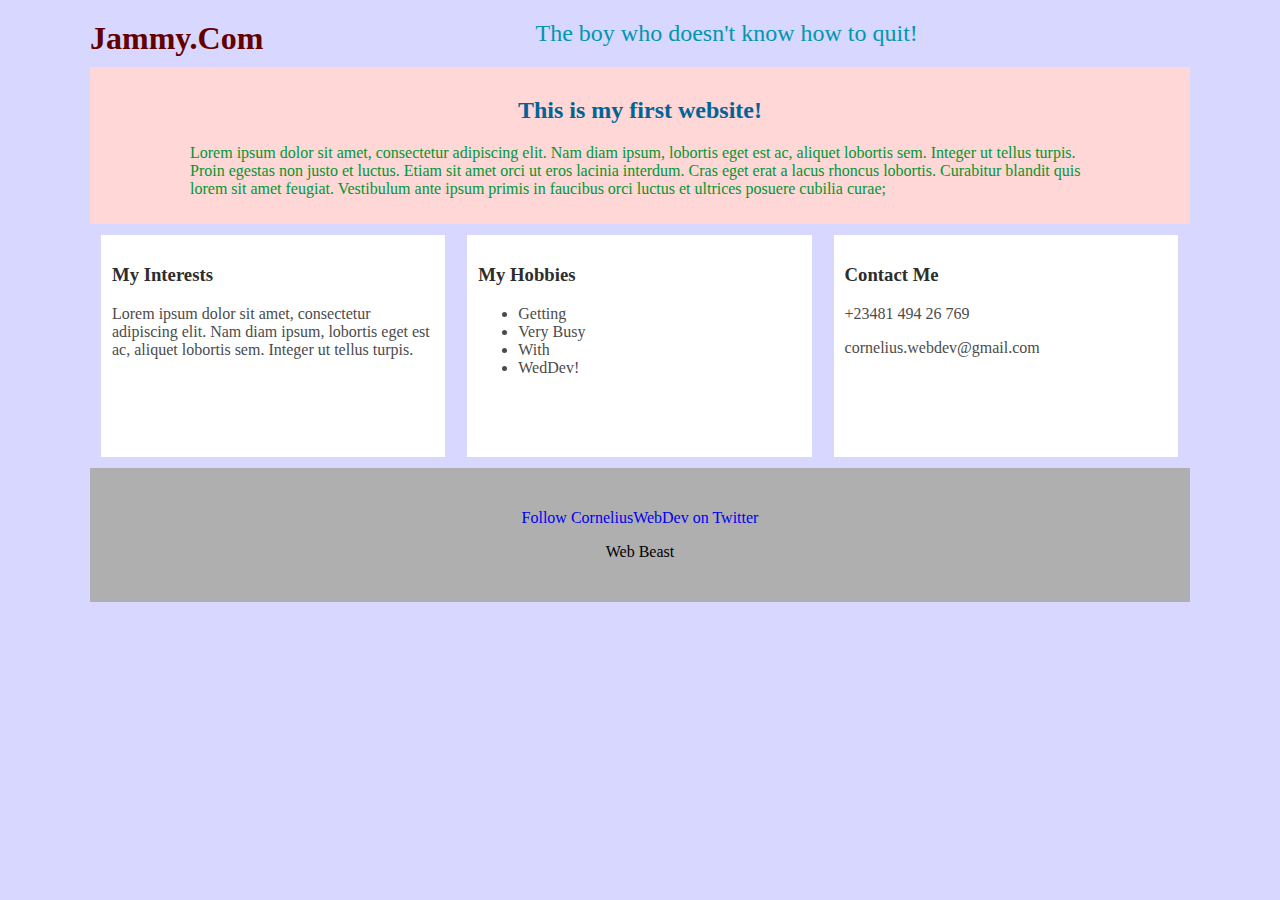
==== index3.html @ e39103c3 "First responsive push" ====
<!DOCTYPE html>
<html lang="en">
<head>
	<meta charset="UTF-8">
	<meta name="viewport" content="width=device-width, initial-scale=1.0">
	<title>Jammy.com</title>
	<style>
		body {
			width: 1100px;
			background: rgb(215, 215, 255);
			max-width: 95%;
			margin: auto;
		}
		h1 {
			float: left;
			color: rgb(100, 0, 0);
			margin: 0;
		}
		header h2 {
			text-align: center;
			font-weight: normal;
			color: rgb(0, 150, 175);
		}
		section	{
			background: rgb(255, 215, 215);
			padding: 10px 100px;
		}
		section h2 {
			text-align: center;
			color: rgb(0, 100, 150);
		}
		section p {
			color: rgb(0, 150, 50);
		}
		article {
			background: white;
			float: left;
			width: 29.3%;
			max-width: 31.3%;
			margin: 1%;
			padding: 1%;
			height: 200px;
		}
		h3 {
			color: rgb(45, 45, 45);
		}
		article p {
			color: rgb(75, 75, 75);
		}
		li {
			color: rgb(75, 75, 75);
		}
		footer {
			text-align: center;
			background: rgb(175, 175, 175);
			clear: left;
			padding: 25px;
		}
		a {
			text-decoration: none;
		}
	</style>
</head>
<body>
	<header>
		<h1>Jammy.Com</h1>
		<h2>The boy who doesn't know how to quit!</h2>
	</header>
	<section>
		<h2>This is my first website!</h2>
		<p>Lorem ipsum dolor sit amet, consectetur adipiscing elit. Nam diam ipsum, lobortis eget est ac, aliquet lobortis sem. Integer ut tellus turpis. Proin egestas non justo et luctus. Etiam sit amet orci ut eros lacinia interdum. Cras eget erat a lacus rhoncus lobortis. Curabitur blandit quis lorem sit amet feugiat. Vestibulum ante ipsum primis in faucibus orci luctus et ultrices posuere cubilia curae;</p>
	</section>
	<article>
		<h3>My Interests</h3>
		<p>Lorem ipsum dolor sit amet, consectetur adipiscing elit. Nam diam ipsum, lobortis eget est ac, aliquet lobortis sem. Integer ut tellus turpis.</p>
	</article>
	<article>
		<h3>My Hobbies</h3>
		<ul>
			<li>Getting</li>
			<li>Very Busy</li>
			<li>With</li>
			<li>WedDev!</li>
		</ul>
	</article>
	<article>
		<h3>Contact Me</h3>
		<p>+23481 494 26 769</p>
		<p>cornelius.webdev@gmail.com</p>
	</article>
	<footer>
		<p><a href="https://x.com/corneliuswebdev">Follow CorneliusWebDev on Twitter</a></p>
		<p>Web Beast</p>
	</footer>

	








</body>
</html>
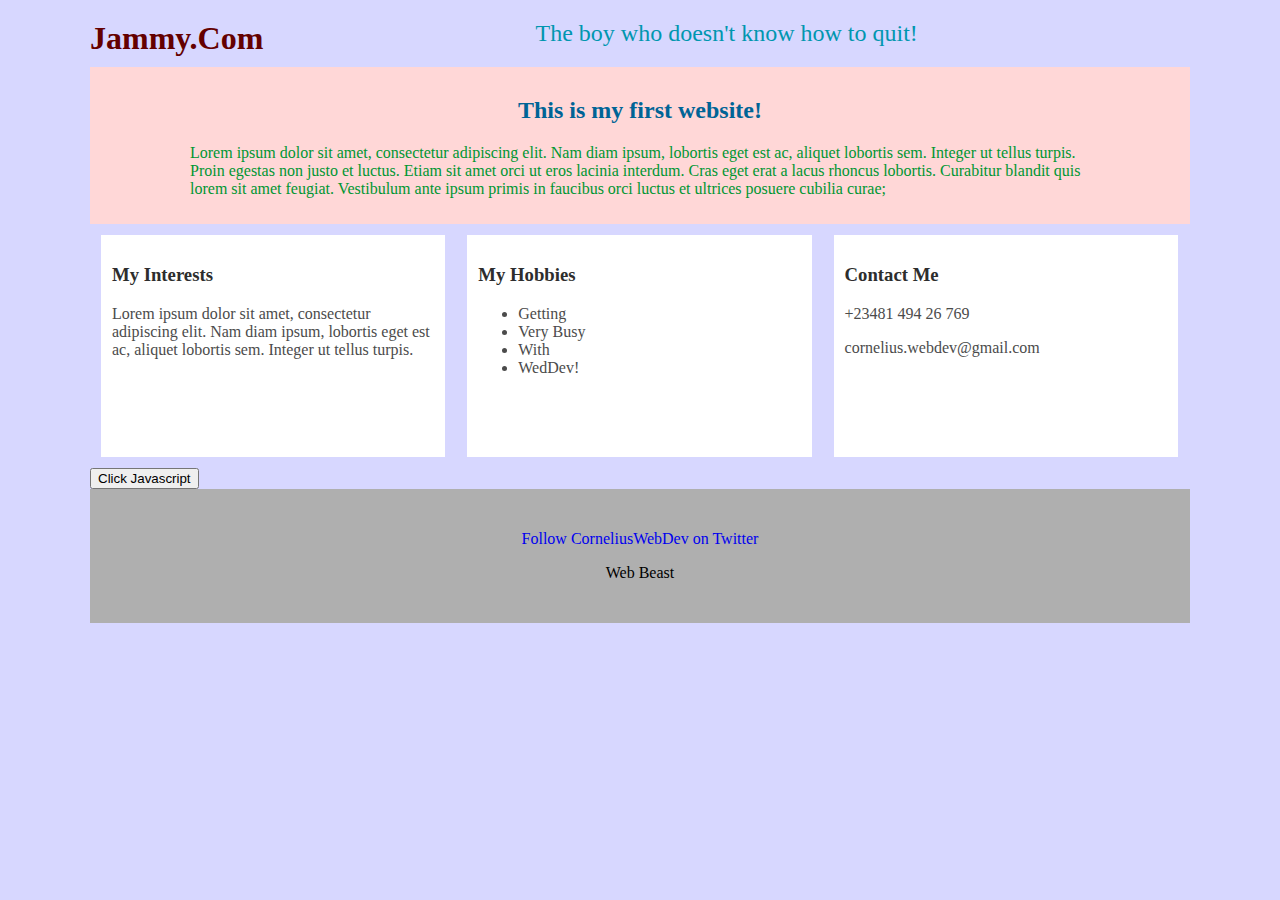
==== commit 7a8fd587: "This was an error, but it doesn't matter. I'll Update it later." ====
--- a/index3.html
+++ b/index3.html
@@ -64,7 +64,7 @@
 <body>
 	<header>
 		<h1>Jammy.Com</h1>
-		<h2>The boy who doesn't know how to quit!</h2>
+		<h2 id="home">The boy who doesn't know how to quit!</h2>
 	</header>
 	<section>
 		<h2>This is my first website!</h2>
@@ -88,12 +88,11 @@
 		<p>+23481 494 26 769</p>
 		<p>cornelius.webdev@gmail.com</p>
 	</article>
+	<button onclick="myFunction()">Click Javascript</button>
 	<footer>
 		<p><a href="https://x.com/corneliuswebdev">Follow CorneliusWebDev on Twitter</a></p>
 		<p>Web Beast</p>
 	</footer>
-
-	
 
 
 
